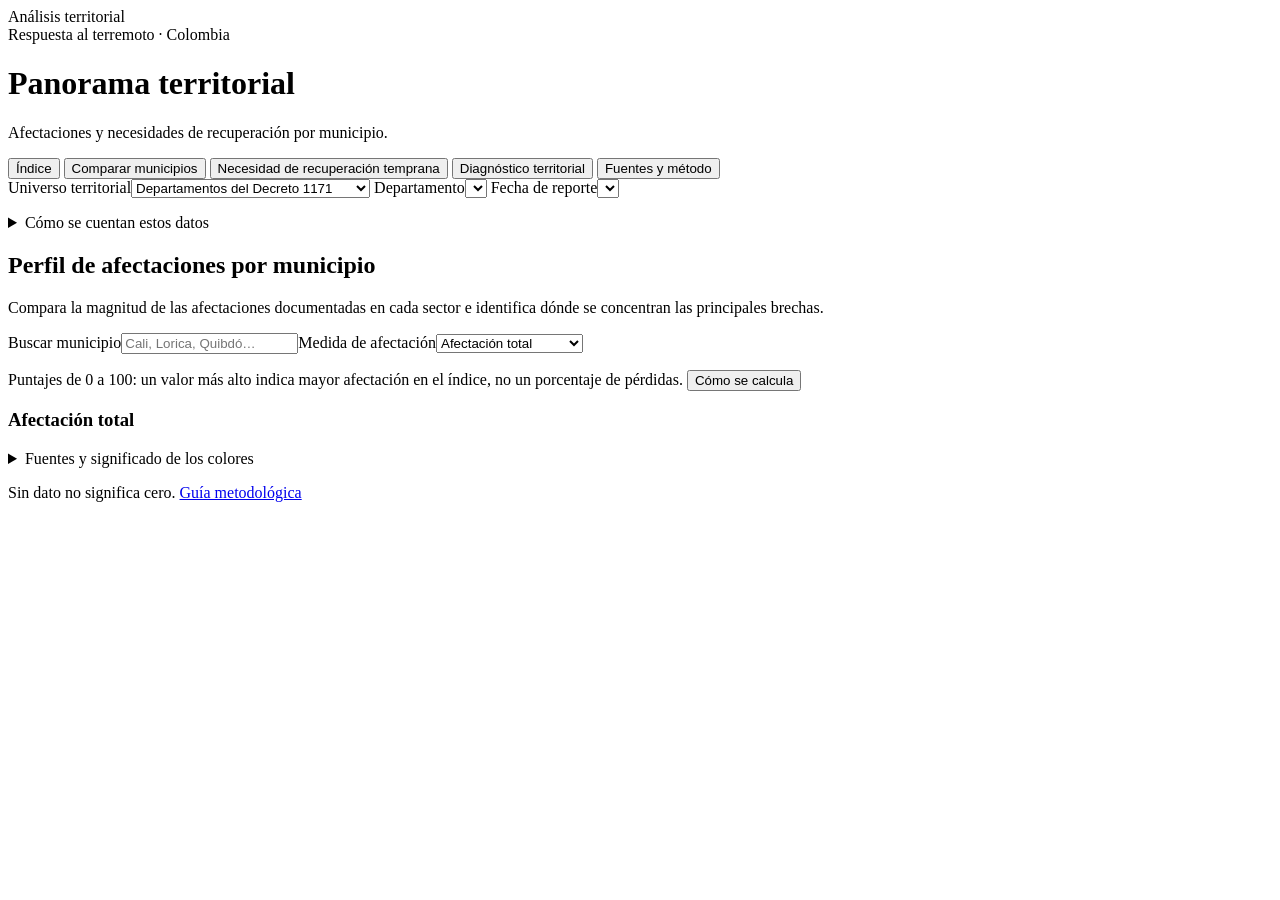
==== web/tablero.html @ ed5e37c3 "Integrar matricula critica MEN en Educacion y ambito SIMAT de cinco departamentos" ====
<!doctype html>
<html lang="es"><head><meta charset="utf-8"><meta name="viewport" content="width=device-width,initial-scale=1">
<meta name="description" content="Necesidades de recuperación temprana, diagnóstico sectorial y cobertura de la evidencia territorial en Colombia.">
<title>Panorama territorial · Colombia</title><style>__STYLE__</style></head>
<body><main class="wrap">
<div class="statusbar"><span class="pill">Análisis territorial</span><span id="capture-label"></span><span id="build-label" class="muted"></span></div>
<header class="hero"><div class="kicker">Respuesta al terremoto · Colombia</div><h1>Panorama territorial</h1><p class="subtitle">Afectaciones y necesidades de recuperación por municipio.</p></header>
<nav class="tab-nav" role="tablist" aria-label="Vistas del tablero">
<button type="button" id="tab-prioridades" class="tab-btn active" role="tab" aria-selected="true" aria-controls="prioridades" data-tab="prioridades">Índice</button>
<button type="button" id="tab-radar" class="tab-btn" role="tab" aria-selected="false" aria-controls="radar" data-tab="radar">Comparar municipios</button>
<button type="button" id="tab-rapida" class="tab-btn" role="tab" aria-selected="false" aria-controls="rapida" data-tab="rapida">Necesidad de recuperación temprana</button>
<button type="button" id="tab-diagnostico" class="tab-btn" role="tab" aria-selected="false" aria-controls="diagnostico" data-tab="diagnostico">Diagnóstico territorial</button>
<button type="button" id="tab-metodo" class="tab-btn" role="tab" aria-selected="false" aria-controls="metodo" data-tab="metodo">Fuentes y método</button>
</nav>
<div class="filters global">
<label>Universo territorial<select id="scope"><option value="decree">Departamentos del Decreto 1171</option><option value="all">Todos los departamentos reportados</option><option value="simat5">Cinco departamentos SIMAT</option></select></label>
<label>Departamento<select id="dept"></select></label>
<label title="Fecha de incorporación al tablero; no necesariamente fecha del hecho ni del reporte original.">Fecha de reporte<select id="date"></select></label>
</div>
<p id="scope-note" class="note"></p>
<section id="prioridades" class="tab-panel" role="tabpanel" aria-labelledby="tab-prioridades">
<div id="priority-kpis" class="tiles" aria-live="polite"></div>
<details class="summary-definitions"><summary>Cómo se cuentan estos datos</summary><div id="summary-definitions"></div></details>
<div class="card profile-card">
<div class="section-head"><h2 id="profile-title">Perfil de afectaciones por municipio</h2></div>
<p class="profile-intro">Compara la magnitud de las afectaciones documentadas en cada sector e identifica dónde se concentran las principales brechas.</p>
<div class="filters profile-controls"><label>Buscar municipio<input id="matrix-search" type="search" placeholder="Cali, Lorica, Quibdó…" aria-controls="matrix percapita-matrix relative-matrix"></label><label>Medida de afectación<select id="affectation-mode" aria-controls="absolute-card percapita-card relative-card"><option value="absolute">Afectación total</option><option value="percapita">Afectación per cápita</option><option value="sectorial">Afectación relativa</option></select></label></div>
<p class="scale-key">Puntajes de 0 a 100: un valor más alto indica mayor afectación en el índice, no un porcentaje de pérdidas. <button type="button" class="link" id="show-method">Cómo se calcula</button></p>
<div class="matrix-card" id="absolute-card"><h3 id="matrix-title" class="sr-only">Afectación total</h3>
<p id="priority-note" class="note"></p><details class="matrix-explanation"><summary>Fuentes y significado de los colores</summary><p id="matrix-caption" class="muted small"></p><p id="matrix-note" class="note"></p><p id="matrix-warning" class="note"></p></details><p id="matrix-count" class="note small" aria-live="polite"></p><div id="matrix" class="table-scroll" tabindex="0" role="region" aria-labelledby="matrix-title"></div></div>
<section class="card" id="priority-detail" hidden aria-live="polite" aria-label="Descomposición de la prioridad municipal"></section>
<div class="matrix-card" id="percapita-card" hidden><h3 id="percapita-title" class="sr-only">Afectación per cápita</h3>
<input id="percapita-search" type="hidden">
<p id="percapita-note" class="note"></p><details class="matrix-explanation"><summary>Fuentes y cálculo</summary><p id="percapita-formula" class="formula"></p></details>
<p id="percapita-count" class="note small" aria-live="polite"></p><div id="percapita-matrix" class="table-scroll" tabindex="0" role="region" aria-labelledby="percapita-title"></div><section id="percapita-detail" class="relative-detail" hidden aria-live="polite" aria-label="Cálculo per cápita municipal"></section></div>
<div class="matrix-card" id="relative-card" hidden><h3 id="relative-title" class="sr-only">Afectación relativa</h3>
<input id="relative-search" type="hidden">
<p id="relative-note" class="note"></p><details class="matrix-explanation"><summary>Fuentes y cálculo</summary><p id="relative-formula" class="formula"></p></details>
<p id="relative-count" class="note small" aria-live="polite"></p><div id="relative-matrix" class="table-scroll" tabindex="0" role="region" aria-labelledby="relative-title"></div><section id="relative-detail" class="relative-detail" hidden aria-live="polite" aria-label="Cálculo relativo municipal"></section></div>
</div>
</section>
<section id="radar" class="tab-panel" role="tabpanel" aria-labelledby="tab-radar" hidden>
<div class="card radar-controls" aria-labelledby="radar-controls-title"><h2 id="radar-controls-title">Municipios a comparar</h2><p class="note">Una selección para las comparaciones total, per cápita y relativa.</p><div id="radar-pickers" class="filters"></div></div>
<div class="card radar-card"><h2>Comparar afectaciones · total</h2>
<p id="radar-reference" class="note"></p>
<div class="radar-layout"><div class="radar-plot"><div id="radar-chart"></div><p class="radar-line-key"><span>Continua: puntaje documentado</span><span>Discontinua: límite por información faltante</span></p></div><div class="radar-sidebar"><div id="radar-legend"></div><section id="radar-selection" class="radar-selection" aria-label="Punto seleccionado" aria-live="polite"></section></div></div>
<p class="radar-table-hint">Compara cada indicador en la misma fila. Pulsa un puntaje de dimensión para consultar su cálculo.</p><div id="radar-sectors" class="radar-comparison table-scroll" tabindex="0" role="region" aria-label="Comparación de dimensiones e indicadores, afectación total"></div>
<dialog id="radar-method-dialog" class="radar-method-dialog" aria-labelledby="radar-method-title"><header class="radar-dialog-head"><h2 id="radar-method-title">Cómo se calcula · afectación total</h2><button type="button" class="secondary" data-radar-close autofocus>Cerrar</button></header><section id="radar-inspector" class="radar-inspector" aria-label="Cálculo del punto seleccionado"></section></dialog></div>
<div class="card radar-card"><h2>Comparar afectaciones · per cápita</h2>
<p id="radar-percapita-reference" class="note"></p>
<div class="radar-layout"><div class="radar-plot"><div id="radar-percapita-chart"></div><p class="radar-line-key"><span>Continua: puntaje documentado</span><span>Discontinua: límite por información faltante</span></p></div><div class="radar-sidebar"><div id="radar-percapita-legend"></div><section id="radar-percapita-selection" class="radar-selection" aria-label="Punto per cápita seleccionado" aria-live="polite"></section></div></div>
<p class="radar-table-hint">Compara cada indicador en la misma fila. Pulsa un puntaje de dimensión para consultar su cálculo.</p><div id="radar-percapita-sectors" class="radar-comparison table-scroll" tabindex="0" role="region" aria-label="Comparación de dimensiones e indicadores, afectación per cápita"></div>
<dialog id="radar-percapita-method-dialog" class="radar-method-dialog" aria-labelledby="radar-percapita-method-title"><header class="radar-dialog-head"><h2 id="radar-percapita-method-title">Cómo se calcula · afectación per cápita</h2><button type="button" class="secondary" data-radar-close autofocus>Cerrar</button></header><section id="radar-percapita-inspector" class="radar-inspector" aria-label="Cálculo per cápita del punto seleccionado"></section></dialog></div>
<div class="card radar-card"><h2>Comparar afectaciones · relativa</h2>
<p id="radar-relative-reference" class="note"></p>
<div class="radar-layout"><div class="radar-plot"><div id="radar-relative-chart"></div><p class="radar-line-key"><span>Continua: puntaje documentado</span><span>Discontinua: límite por información faltante</span></p></div><div class="radar-sidebar"><div id="radar-relative-legend"></div><section id="radar-relative-selection" class="radar-selection" aria-label="Punto relativo seleccionado" aria-live="polite"></section></div></div>
<p class="radar-table-hint">Compara cada indicador en la misma fila. Pulsa un puntaje de dimensión para consultar su cálculo.</p><div id="radar-relative-sectors" class="radar-comparison table-scroll" tabindex="0" role="region" aria-label="Comparación de dimensiones e indicadores, afectación relativa"></div>
<dialog id="radar-relative-method-dialog" class="radar-method-dialog" aria-labelledby="radar-relative-method-title"><header class="radar-dialog-head"><h2 id="radar-relative-method-title">Cómo se calcula · afectación relativa</h2><button type="button" class="secondary" data-radar-close autofocus>Cerrar</button></header><section id="radar-relative-inspector" class="radar-inspector" aria-label="Cálculo relativo con denominador propio del punto seleccionado"></section></dialog></div>
</section>
<section id="rapida" class="tab-panel" role="tabpanel" aria-labelledby="tab-rapida" hidden>
<p class="note">Puntaje original de PNUD/UNGRD.</p>
<div id="rapida-kpis" class="tiles" aria-live="polite"></div>
<div class="two">
<div class="card"><div class="section-head"><h2>Ranking de necesidad de recuperación temprana</h2><label class="search">Buscar en la tabla<input id="rapida-search" type="search" placeholder="Municipio o departamento"></label></div><p id="rapida-note" class="note"></p><div id="rapida-table" class="table-scroll"></div><button type="button" id="rapida-more" class="secondary" hidden>Ver más municipios</button></div>
<div class="card"><h2>Necesidad de recuperación temprana e IPM</h2><p class="note">IPM y necesidad de recuperación temprana de la misma fuente.</p><div id="scatter"></div><p class="note">Selecciona un punto para abrir su ficha.</p><p id="scatter-note" class="note small"></p></div>
</div>
<div class="card" id="comparison-card"><h2>Nuestro índice frente a necesidad de recuperación temprana</h2>
<div class="filters comparison-controls">
<label>Nuestro índice<select id="comparison-mode"><option value="absolute">Absoluto</option><option value="percapita">Per cápita</option><option value="sectorial">Relativo</option></select></label>
<label>Resaltar municipio<input id="comparison-search" type="search" placeholder="Nombre o departamento"></label>
</div>
<p id="comparison-note" class="note" aria-live="polite"></p><div id="comparison-kpis" class="tiles"></div>
<div class="comparison-layout"><div id="comparison-chart"></div><section id="comparison-detail" class="radar-inspector" aria-label="Municipio seleccionado en la dispersión" aria-live="polite"></section></div>
<p id="comparison-fit" class="formula"></p>
<details><summary>Base de comparación</summary><p id="comparison-reference" class="note small"></p></details>
<details><summary>Municipios y valores usados</summary><div id="comparison-table" class="table-scroll"></div></details>
</div>
<details class="card"><summary id="rapida-missing-title">Municipios sin necesidad de recuperación temprana evaluada</summary><p class="note">Su ausencia del ranking no significa necesidad baja.</p><div id="rapida-missing-table" class="table-scroll"></div></details>
</section>
<section id="diagnostico" class="tab-panel" role="tabpanel" aria-labelledby="tab-diagnostico" hidden>
<div class="filters local">
<label>Nivel<select id="level"><option value="municipal">Municipal</option><option value="departamental">Departamental</option></select></label>
<label>Fuente<select id="source"></select></label>
<label>Dimensión<select id="dimension"></select></label>
<label class="wide">Indicador<select id="indicator"></select></label>
</div>
<p id="cohort-note" class="note"></p><div id="source-warning" class="notice"></div>
<div id="sector-kpis" class="tiles" aria-live="polite"></div>
<div class="two">
<div class="card"><div class="section-head"><h2 id="sector-title">Ranking sectorial</h2><button type="button" id="download" class="secondary">Descargar selección CSV</button></div><div class="filters inline"><label>Orden<select id="order"><option value="desc">Mayor valor</option><option value="asc">Menor valor</option></select></label><label>Buscar en la tabla<input id="sector-search" type="search" placeholder="Territorio"></label></div><div id="sector-table" class="table-scroll"></div><button type="button" id="sector-more" class="secondary" hidden>Ver más territorios</button></div>
<div class="card"><h2>Distribución del indicador</h2><div id="distribution"></div><p id="distribution-note" class="note"></p></div>
</div>
<div class="card" id="profile-card"><div class="section-head"><h2>Ficha territorial</h2><label class="profile-picker">Territorio<select id="territory"></select></label></div><p id="profile-note" class="note"></p><div id="profile-kpis" class="tiles compact"></div><div id="profile-table" class="table-scroll"></div><details><summary>Historial del indicador en este territorio</summary><div id="profile-trend"></div></details></div>
</section>
<section id="metodo" class="tab-panel" role="tabpanel" aria-labelledby="tab-metodo" hidden>
<div id="priority-method" class="card"></div>
<div class="card"><h2>Guía metodológica</h2><p>Definiciones, denominadores, límites, fuentes y lectura de los gráficos.</p><p><a href="docs/notas_metodologicas.docx" download>Descargar documento Word</a> · <a href="docs/notas_metodologicas.md" target="_blank" rel="noopener">Leer las notas</a></p></div>
<div class="card"><h2>Cobertura de las fuentes</h2><div id="coverage-table" class="table-scroll"></div></div>
<details class="card"><summary>Controles de integridad</summary><div id="checks"></div></details>
<details class="card"><summary>Diccionario de la selección</summary><div id="dictionary" class="table-scroll"></div></details>
<details class="card"><summary>Documentación</summary><p><a href="docs/escenario_reps_simat.md">Escenario REPS/SIMAT, cinco dimensiones</a> · <a href="docs/modelo_priorizacion.md">Modelo sectorial y decisiones metodológicas</a> · <a href="docs/auditoria_indicadores_largo.md">Auditoría de los indicadores</a> · <a href="historial_indice.csv">Historial del índice original</a></p></details>
</section>
<footer><span id="footer-capture"></span><span>Sin dato no significa cero. <a href="docs/notas_metodologicas.docx" download>Guía metodológica</a></span></footer>
<noscript><p>Activa JavaScript para filtrar y consultar el tablero. Los datos originales están en <a href="indicadores_largo_no_calculo.csv">el inventario CSV</a>.</p></noscript>
</main><script>__PRESENTATION__</script><script>__MODEL__</script><script>__CRITICAL_ENROLLMENT__</script><script>__HEALTH_PRESSURE__
__DENOMINATORS__</script><script>__PRIORITY_MODEL__</script><script>const DATA=__DATA__;</script><script>__RADAR__</script><script>__RELATIVE__</script><script>__COMPARISON__</script><script>__APP__</script></body></html>
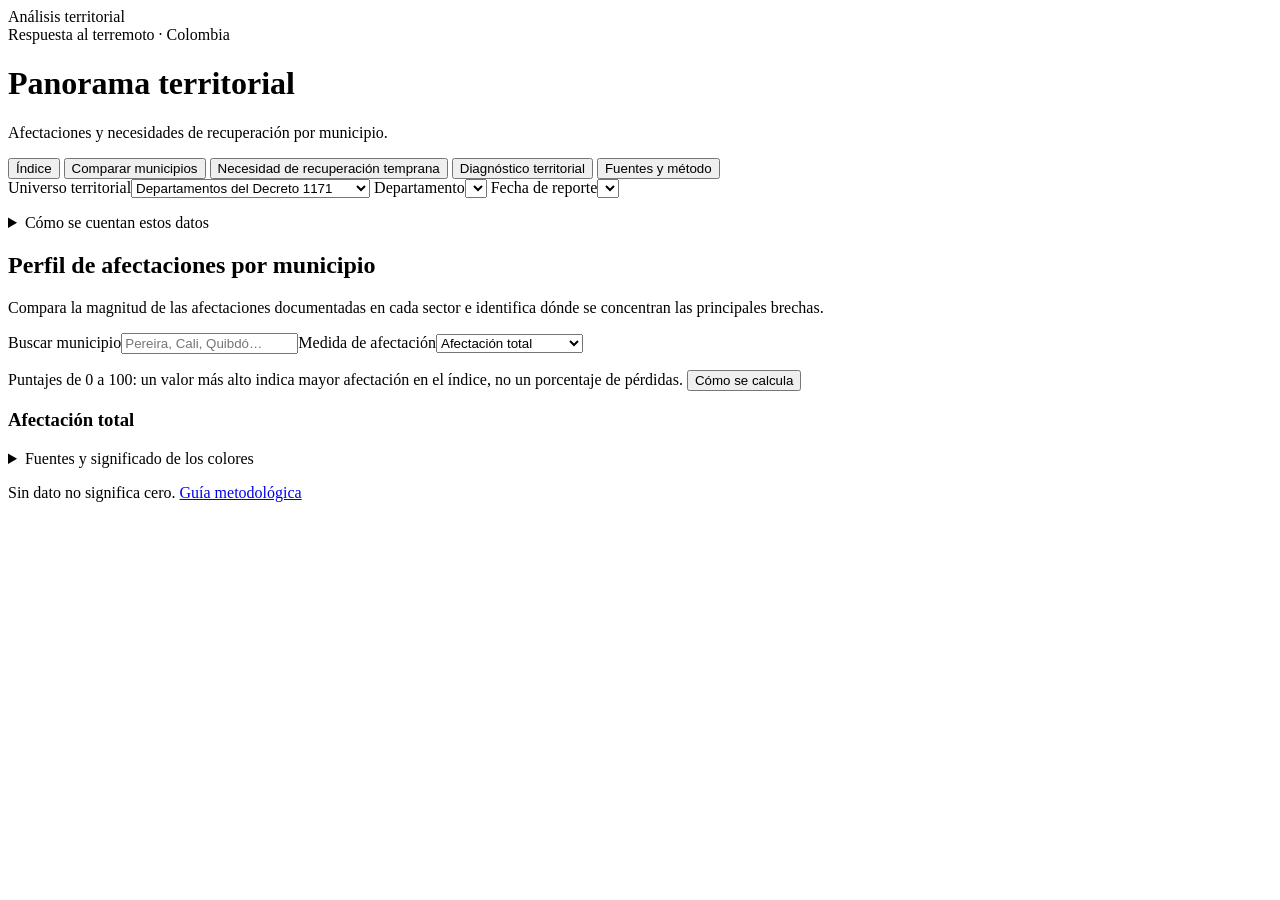
==== commit 5206ea5c: "Explorar aportes por dimension sin alterar el indice publicado" ====
--- a/web/tablero.html
+++ b/web/tablero.html
@@ -13,7 +13,7 @@
 <button type="button" id="tab-metodo" class="tab-btn" role="tab" aria-selected="false" aria-controls="metodo" data-tab="metodo">Fuentes y método</button>
 </nav>
 <div class="filters global">
-<label>Universo territorial<select id="scope"><option value="decree">Departamentos del Decreto 1171</option><option value="all">Todos los departamentos reportados</option><option value="simat5">Cinco departamentos SIMAT</option></select></label>
+<label>Universo territorial<select id="scope"><option value="decree">Departamentos del Decreto 1171</option><option value="all">Todos los departamentos reportados</option><option value="simat5">Cinco departamentos</option></select></label>
 <label>Departamento<select id="dept"></select></label>
 <label title="Fecha de incorporación al tablero; no necesariamente fecha del hecho ni del reporte original.">Fecha de reporte<select id="date"></select></label>
 </div>
@@ -24,7 +24,7 @@
 <div class="card profile-card">
 <div class="section-head"><h2 id="profile-title">Perfil de afectaciones por municipio</h2></div>
 <p class="profile-intro">Compara la magnitud de las afectaciones documentadas en cada sector e identifica dónde se concentran las principales brechas.</p>
-<div class="filters profile-controls"><label>Buscar municipio<input id="matrix-search" type="search" placeholder="Cali, Lorica, Quibdó…" aria-controls="matrix percapita-matrix relative-matrix"></label><label>Medida de afectación<select id="affectation-mode" aria-controls="absolute-card percapita-card relative-card"><option value="absolute">Afectación total</option><option value="percapita">Afectación per cápita</option><option value="sectorial">Afectación relativa</option></select></label></div>
+<div class="filters profile-controls"><label>Buscar municipio<input id="matrix-search" type="search" placeholder="Pereira, Cali, Quibdó…" aria-controls="matrix percapita-matrix relative-matrix"></label><label>Medida de afectación<select id="affectation-mode" aria-controls="absolute-card percapita-card relative-card"><option value="absolute">Afectación total</option><option value="percapita">Afectación per cápita</option><option value="sectorial">Afectación relativa</option></select></label></div>
 <p class="scale-key">Puntajes de 0 a 100: un valor más alto indica mayor afectación en el índice, no un porcentaje de pérdidas. <button type="button" class="link" id="show-method">Cómo se calcula</button></p>
 <div class="matrix-card" id="absolute-card"><h3 id="matrix-title" class="sr-only">Afectación total</h3>
 <p id="priority-note" class="note"></p><details class="matrix-explanation"><summary>Fuentes y significado de los colores</summary><p id="matrix-caption" class="muted small"></p><p id="matrix-note" class="note"></p><p id="matrix-warning" class="note"></p></details><p id="matrix-count" class="note small" aria-live="polite"></p><div id="matrix" class="table-scroll" tabindex="0" role="region" aria-labelledby="matrix-title"></div></div>
@@ -64,16 +64,27 @@
 <div class="card"><div class="section-head"><h2>Ranking de necesidad de recuperación temprana</h2><label class="search">Buscar en la tabla<input id="rapida-search" type="search" placeholder="Municipio o departamento"></label></div><p id="rapida-note" class="note"></p><div id="rapida-table" class="table-scroll"></div><button type="button" id="rapida-more" class="secondary" hidden>Ver más municipios</button></div>
 <div class="card"><h2>Necesidad de recuperación temprana e IPM</h2><p class="note">IPM y necesidad de recuperación temprana de la misma fuente.</p><div id="scatter"></div><p class="note">Selecciona un punto para abrir su ficha.</p><p id="scatter-note" class="note small"></p></div>
 </div>
-<div class="card" id="comparison-card"><h2>Nuestro índice frente a necesidad de recuperación temprana</h2>
+<div class="card" id="comparison-card"><div class="section-head"><h2 id="comparison-title">Nuestro índice frente a necesidad de recuperación temprana</h2><label class="analysis-picker">Qué quieres ver<select id="comparison-target" aria-controls="comparison-external dimension-effect"><option value="pnud">Comparación con PNUD</option><option value="dimensions">Aporte de cada dimensión</option></select></label></div>
 <div class="filters comparison-controls">
 <label>Nuestro índice<select id="comparison-mode"><option value="absolute">Absoluto</option><option value="percapita">Per cápita</option><option value="sectorial">Relativo</option></select></label>
-<label>Resaltar municipio<input id="comparison-search" type="search" placeholder="Nombre o departamento"></label>
+<label><span id="comparison-search-label">Resaltar municipio</span><input id="comparison-search" type="search" placeholder="Nombre o departamento"></label>
 </div>
+<div id="comparison-external">
 <p id="comparison-note" class="note" aria-live="polite"></p><div id="comparison-kpis" class="tiles"></div>
 <div class="comparison-layout"><div id="comparison-chart"></div><section id="comparison-detail" class="radar-inspector" aria-label="Municipio seleccionado en la dispersión" aria-live="polite"></section></div>
 <p id="comparison-fit" class="formula"></p>
 <details><summary>Base de comparación</summary><p id="comparison-reference" class="note small"></p></details>
 <details><summary>Municipios y valores usados</summary><div id="comparison-table" class="table-scroll"></div></details>
+</div>
+<section id="dimension-effect" hidden aria-labelledby="dimension-effect-title">
+<h3 id="dimension-effect-title" class="sr-only">Aportes al índice y efecto de excluir dimensiones</h3>
+<div class="section-head"><fieldset id="dimension-toggles"><legend>Dimensiones incluidas</legend><div id="dimension-options"></div></fieldset><button type="button" class="secondary" id="dimension-reset">Restablecer todas</button></div>
+<p class="note small">Exploración: al desmarcar una dimensión se retira su aporte, sin repartir su peso. El índice del tablero no cambia. <button type="button" class="link" id="dimension-method-open">Cómo leerlo</button></p>
+<p id="dimension-note" class="note" aria-live="polite"></p>
+<div class="dimension-layout"><section><h3>Aporte documentado promedio</h3><p class="note small">Puntos del índice en los municipios mostrados, con el ajuste IPM aplicado.</p><div id="dimension-bars"></div></section><section id="dimension-detail" class="radar-inspector" aria-live="polite" aria-label="Aportes del municipio seleccionado"></section></div>
+<div id="dimension-table" class="table-scroll" tabindex="0" role="region" aria-label="Puntaje y puesto con las dimensiones seleccionadas"></div>
+<dialog id="dimension-method-dialog" class="radar-method-dialog" aria-labelledby="dimension-method-title"><header class="radar-dialog-head"><h2 id="dimension-method-title">Cómo leer el aporte de las dimensiones</h2><button type="button" class="secondary" id="dimension-method-close" autofocus>Cerrar</button></header><div class="radar-inspector"><p>El aporte es la cantidad de puntos que cada dimensión suma al índice. Los cinco aportes suman el puntaje documentado de cada municipio.</p><p>Cada dimensión conserva su peso de 1/5 y el mismo ajuste IPM. Por ejemplo: una dimensión con 50 puntos y un factor IPM de 0,9 aporta 50 × 1/5 × 0,9 = 9 puntos al índice.</p><p>Desmarcar una dimensión retira ese aporte, sin cambiar los máximos de referencia, los denominadores ni el peso de las otras dimensiones. Es una simulación, no una nueva versión oficial del índice.</p><p>Los puestos se recalculan en el universo territorial completo. Buscar un municipio o filtrar departamento no modifica su puntaje ni su puesto. Los promedios de las barras sí corresponden a los municipios mostrados.</p><p>«Sin dato» no significa ausencia de afectación. Se conservan los límites por información faltante. Si ninguna dimensión seleccionada tiene información, no se asigna un nuevo puesto. El límite superior no es una predicción ni un intervalo de confianza.</p><p>Esta descomposición explica la construcción del índice, no un efecto causal. Correlacionar el total con una dimensión que ya contiene no valida el modelo. La comparación con PNUD responde a otra pregunta: cuánto coinciden ambos índices.</p></div></dialog>
+</section>
 </div>
 <details class="card"><summary id="rapida-missing-title">Municipios sin necesidad de recuperación temprana evaluada</summary><p class="note">Su ausencia del ranking no significa necesidad baja.</p><div id="rapida-missing-table" class="table-scroll"></div></details>
 </section>
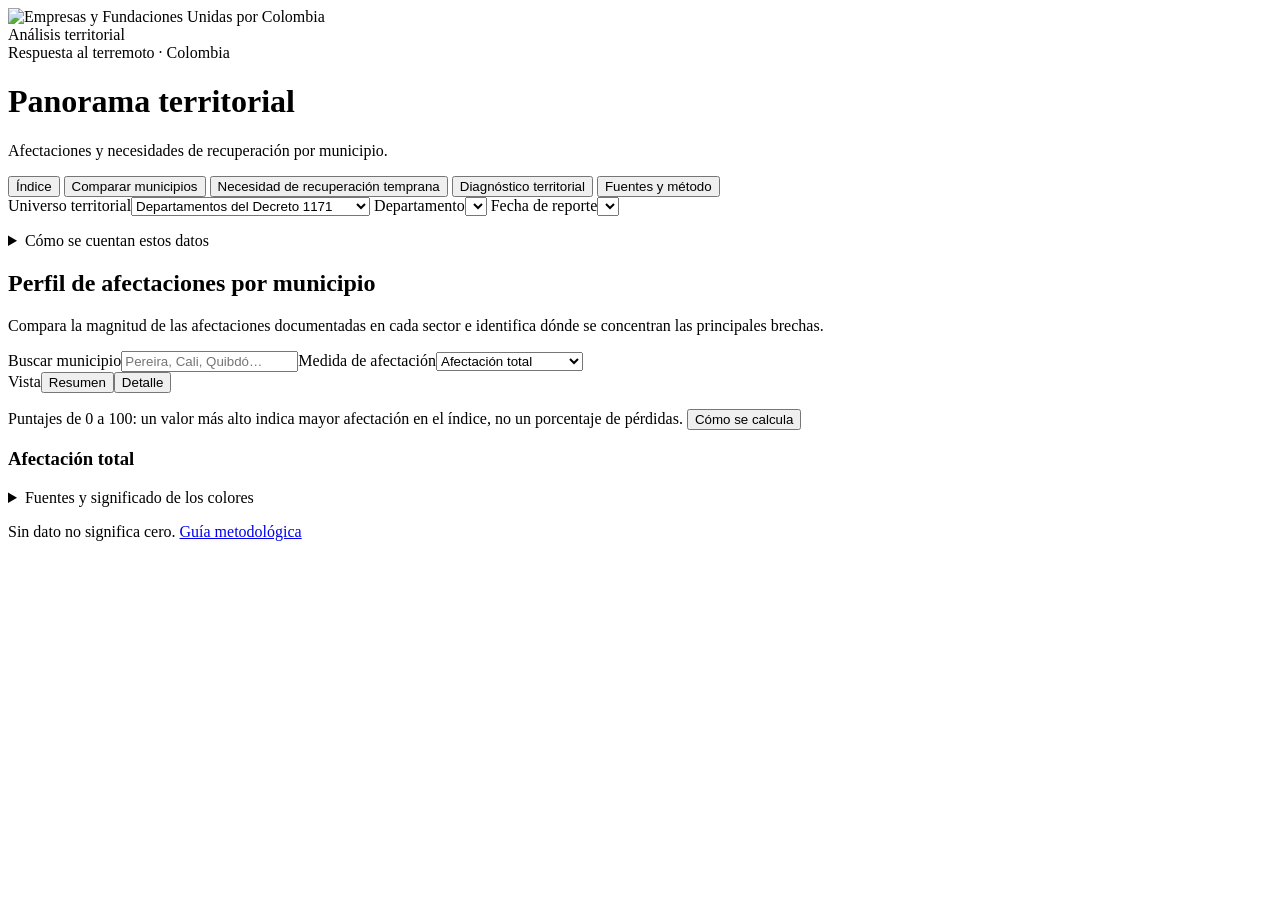
==== commit 4a9fccc9: "Integra educacion y scatter por dimensiones conservando la marca Alianza" ====
--- a/web/tablero.html
+++ b/web/tablero.html
@@ -1,9 +1,13 @@
 <!doctype html>
 <html lang="es"><head><meta charset="utf-8"><meta name="viewport" content="width=device-width,initial-scale=1">
 <meta name="description" content="Necesidades de recuperación temprana, diagnóstico sectorial y cobertura de la evidencia territorial en Colombia.">
-<title>Panorama territorial · Colombia</title><style>__STYLE__</style></head>
-<body><main class="wrap">
-<div class="statusbar"><span class="pill">Análisis territorial</span><span id="capture-label"></span><span id="build-label" class="muted"></span></div>
+<title>Panorama territorial · Colombia</title>
+<meta name="theme-color" content="#013a51"><link rel="icon" type="image/webp" href="__ICONO__">
+<script>try{if(window.self!==window.top)document.documentElement.classList.add('embedded')}catch(e){document.documentElement.classList.add('embedded')}</script>
+<style>__STYLE__</style><style>__BRAND__</style></head>
+<body><div class="brandbar"><div class="brandbar-in"><img class="brand-logo" src="__LOGO__" alt="Empresas y Fundaciones Unidas por Colombia" width="900" height="212">
+<div class="statusbar"><span class="pill">Análisis territorial</span><span id="capture-label"></span><span id="build-label" class="muted"></span></div></div></div>
+<main class="wrap">
 <header class="hero"><div class="kicker">Respuesta al terremoto · Colombia</div><h1>Panorama territorial</h1><p class="subtitle">Afectaciones y necesidades de recuperación por municipio.</p></header>
 <nav class="tab-nav" role="tablist" aria-label="Vistas del tablero">
 <button type="button" id="tab-prioridades" class="tab-btn active" role="tab" aria-selected="true" aria-controls="prioridades" data-tab="prioridades">Índice</button>
@@ -24,7 +28,7 @@
 <div class="card profile-card">
 <div class="section-head"><h2 id="profile-title">Perfil de afectaciones por municipio</h2></div>
 <p class="profile-intro">Compara la magnitud de las afectaciones documentadas en cada sector e identifica dónde se concentran las principales brechas.</p>
-<div class="filters profile-controls"><label>Buscar municipio<input id="matrix-search" type="search" placeholder="Pereira, Cali, Quibdó…" aria-controls="matrix percapita-matrix relative-matrix"></label><label>Medida de afectación<select id="affectation-mode" aria-controls="absolute-card percapita-card relative-card"><option value="absolute">Afectación total</option><option value="percapita">Afectación per cápita</option><option value="sectorial">Afectación relativa</option></select></label></div>
+<div class="filters profile-controls"><label>Buscar municipio<input id="matrix-search" type="search" placeholder="Pereira, Cali, Quibdó…" aria-controls="matrix percapita-matrix relative-matrix"></label><label>Medida de afectación<select id="affectation-mode" aria-controls="absolute-card percapita-card relative-card"><option value="absolute">Afectación total</option><option value="percapita">Afectación per cápita</option><option value="sectorial">Afectación relativa</option></select></label><div class="view-toggle" role="group" aria-label="Densidad de la tabla"><span class="view-toggle-label">Vista</span><span class="seg"><button type="button" data-density="compact" aria-pressed="true" title="Una línea por municipio, con la barra de puntaje de cada sector">Resumen</button><button type="button" data-density="detail" aria-pressed="false" title="Valores originales, fuente y evidencia de cada indicador">Detalle</button></span></div></div>
 <p class="scale-key">Puntajes de 0 a 100: un valor más alto indica mayor afectación en el índice, no un porcentaje de pérdidas. <button type="button" class="link" id="show-method">Cómo se calcula</button></p>
 <div class="matrix-card" id="absolute-card"><h3 id="matrix-title" class="sr-only">Afectación total</h3>
 <p id="priority-note" class="note"></p><details class="matrix-explanation"><summary>Fuentes y significado de los colores</summary><p id="matrix-caption" class="muted small"></p><p id="matrix-note" class="note"></p><p id="matrix-warning" class="note"></p></details><p id="matrix-count" class="note small" aria-live="polite"></p><div id="matrix" class="table-scroll" tabindex="0" role="region" aria-labelledby="matrix-title"></div></div>
@@ -64,7 +68,7 @@
 <div class="card"><div class="section-head"><h2>Ranking de necesidad de recuperación temprana</h2><label class="search">Buscar en la tabla<input id="rapida-search" type="search" placeholder="Municipio o departamento"></label></div><p id="rapida-note" class="note"></p><div id="rapida-table" class="table-scroll"></div><button type="button" id="rapida-more" class="secondary" hidden>Ver más municipios</button></div>
 <div class="card"><h2>Necesidad de recuperación temprana e IPM</h2><p class="note">IPM y necesidad de recuperación temprana de la misma fuente.</p><div id="scatter"></div><p class="note">Selecciona un punto para abrir su ficha.</p><p id="scatter-note" class="note small"></p></div>
 </div>
-<div class="card" id="comparison-card"><div class="section-head"><h2 id="comparison-title">Nuestro índice frente a necesidad de recuperación temprana</h2><label class="analysis-picker">Qué quieres ver<select id="comparison-target" aria-controls="comparison-external dimension-effect"><option value="pnud">Comparación con PNUD</option><option value="dimensions">Aporte de cada dimensión</option></select></label></div>
+<div class="card" id="comparison-card"><div class="section-head"><h2 id="comparison-title">Nuestro índice frente a necesidad de recuperación temprana</h2><label class="analysis-picker">Qué quieres ver<select id="comparison-target" aria-controls="comparison-external dimension-effect"><option value="pnud">Índice completo frente a PNUD</option><option value="dimensions">Dimensiones frente a PNUD</option></select></label></div>
 <div class="filters comparison-controls">
 <label>Nuestro índice<select id="comparison-mode"><option value="absolute">Absoluto</option><option value="percapita">Per cápita</option><option value="sectorial">Relativo</option></select></label>
 <label><span id="comparison-search-label">Resaltar municipio</span><input id="comparison-search" type="search" placeholder="Nombre o departamento"></label>
@@ -77,13 +81,14 @@
 <details><summary>Municipios y valores usados</summary><div id="comparison-table" class="table-scroll"></div></details>
 </div>
 <section id="dimension-effect" hidden aria-labelledby="dimension-effect-title">
-<h3 id="dimension-effect-title" class="sr-only">Aportes al índice y efecto de excluir dimensiones</h3>
-<div class="section-head"><fieldset id="dimension-toggles"><legend>Dimensiones incluidas</legend><div id="dimension-options"></div></fieldset><button type="button" class="secondary" id="dimension-reset">Restablecer todas</button></div>
-<p class="note small">Exploración: al desmarcar una dimensión se retira su aporte, sin repartir su peso. El índice del tablero no cambia. <button type="button" class="link" id="dimension-method-open">Cómo leerlo</button></p>
+<h3 id="dimension-effect-title" class="sr-only">Puntajes de cada dimensión frente a PNUD</h3>
+<div class="section-head"><fieldset id="dimension-toggles"><legend>Dimensiones visibles</legend><div id="dimension-options"></div></fieldset><button type="button" class="secondary" id="dimension-reset">Mostrar todas</button></div>
+<p class="note small">Cada punto es un municipio en una dimensión. Desmarca colores para aislar la comparación. <button type="button" class="link" id="dimension-method-open">Cómo leerlo</button></p>
 <p id="dimension-note" class="note" aria-live="polite"></p>
-<div class="dimension-layout"><section><h3>Aporte documentado promedio</h3><p class="note small">Puntos del índice en los municipios mostrados, con el ajuste IPM aplicado.</p><div id="dimension-bars"></div></section><section id="dimension-detail" class="radar-inspector" aria-live="polite" aria-label="Aportes del municipio seleccionado"></section></div>
-<div id="dimension-table" class="table-scroll" tabindex="0" role="region" aria-label="Puntaje y puesto con las dimensiones seleccionadas"></div>
-<dialog id="dimension-method-dialog" class="radar-method-dialog" aria-labelledby="dimension-method-title"><header class="radar-dialog-head"><h2 id="dimension-method-title">Cómo leer el aporte de las dimensiones</h2><button type="button" class="secondary" id="dimension-method-close" autofocus>Cerrar</button></header><div class="radar-inspector"><p>El aporte es la cantidad de puntos que cada dimensión suma al índice. Los cinco aportes suman el puntaje documentado de cada municipio.</p><p>Cada dimensión conserva su peso de 1/5 y el mismo ajuste IPM. Por ejemplo: una dimensión con 50 puntos y un factor IPM de 0,9 aporta 50 × 1/5 × 0,9 = 9 puntos al índice.</p><p>Desmarcar una dimensión retira ese aporte, sin cambiar los máximos de referencia, los denominadores ni el peso de las otras dimensiones. Es una simulación, no una nueva versión oficial del índice.</p><p>Los puestos se recalculan en el universo territorial completo. Buscar un municipio o filtrar departamento no modifica su puntaje ni su puesto. Los promedios de las barras sí corresponden a los municipios mostrados.</p><p>«Sin dato» no significa ausencia de afectación. Se conservan los límites por información faltante. Si ninguna dimensión seleccionada tiene información, no se asigna un nuevo puesto. El límite superior no es una predicción ni un intervalo de confianza.</p><p>Esta descomposición explica la construcción del índice, no un efecto causal. Correlacionar el total con una dimensión que ya contiene no valida el modelo. La comparación con PNUD responde a otra pregunta: cuánto coinciden ambos índices.</p></div></dialog>
+<div class="dimension-layout"><div id="dimension-chart"></div><section id="dimension-detail" class="radar-inspector" aria-live="polite" aria-label="Municipio y dimensión seleccionados en la dispersión"></section></div>
+<div id="dimension-stats" class="table-scroll" tabindex="0" role="region" aria-label="Correlaciones de cada dimensión con PNUD"></div>
+<details><summary>Municipios y valores usados</summary><div id="dimension-table" class="table-scroll"></div></details>
+<dialog id="dimension-method-dialog" class="radar-method-dialog" aria-labelledby="dimension-method-title"><header class="radar-dialog-head"><h2 id="dimension-method-title">Cómo leer las dimensiones frente a PNUD</h2><button type="button" class="secondary" id="dimension-method-close" autofocus>Cerrar</button></header><div class="radar-inspector"><p><b>Eje horizontal:</b> puntaje documentado de la dimensión, entre 0 y 100, en la versión absoluta, per cápita o relativa seleccionada. Es el puntaje sectorial antes de aplicar el peso de 1/5 y el IPM al índice global; no es su aporte en puntos al total.</p><p><b>Eje vertical:</b> puntaje de necesidad de recuperación temprana de PNUD, en su escala original. Un municipio puede aparecer en varios colores, siempre con el mismo valor vertical.</p><p>Cada color tiene su propia recta de ajuste, Pearson r, R² y Spearman. No se mezclan los puntos de las cinco dimensiones para calcular una única correlación. R² es la proporción de variación recogida por el ajuste lineal con intercepto; no es un porcentaje de aciertos. La asociación no mide un efecto causal.</p><p>Se usan los pares disponibles de cada dimensión. Sus cantidades y municipios pueden diferir: una correlación mayor con pocos casos no es una comparación equivalente. Sin dato sectorial no se dibuja un cero; un cero documentado sí aparece. Los puntajes parciales conservan su valor documentado, sin redistribuir pesos, y se identifican al seleccionar el punto y en la tabla.</p><p>Las casillas solo ocultan o muestran series. No cambian los puntajes, los pesos ni el ranking del tablero. El departamento y el universo delimitan los municipios del análisis; la búsqueda solo resalta puntos y no cambia las correlaciones. Los máximos de referencia permanecen fijados por el modelo.</p></div></dialog>
 </section>
 </div>
 <details class="card"><summary id="rapida-missing-title">Municipios sin necesidad de recuperación temprana evaluada</summary><p class="note">Su ausencia del ranking no significa necesidad baja.</p><div id="rapida-missing-table" class="table-scroll"></div></details>
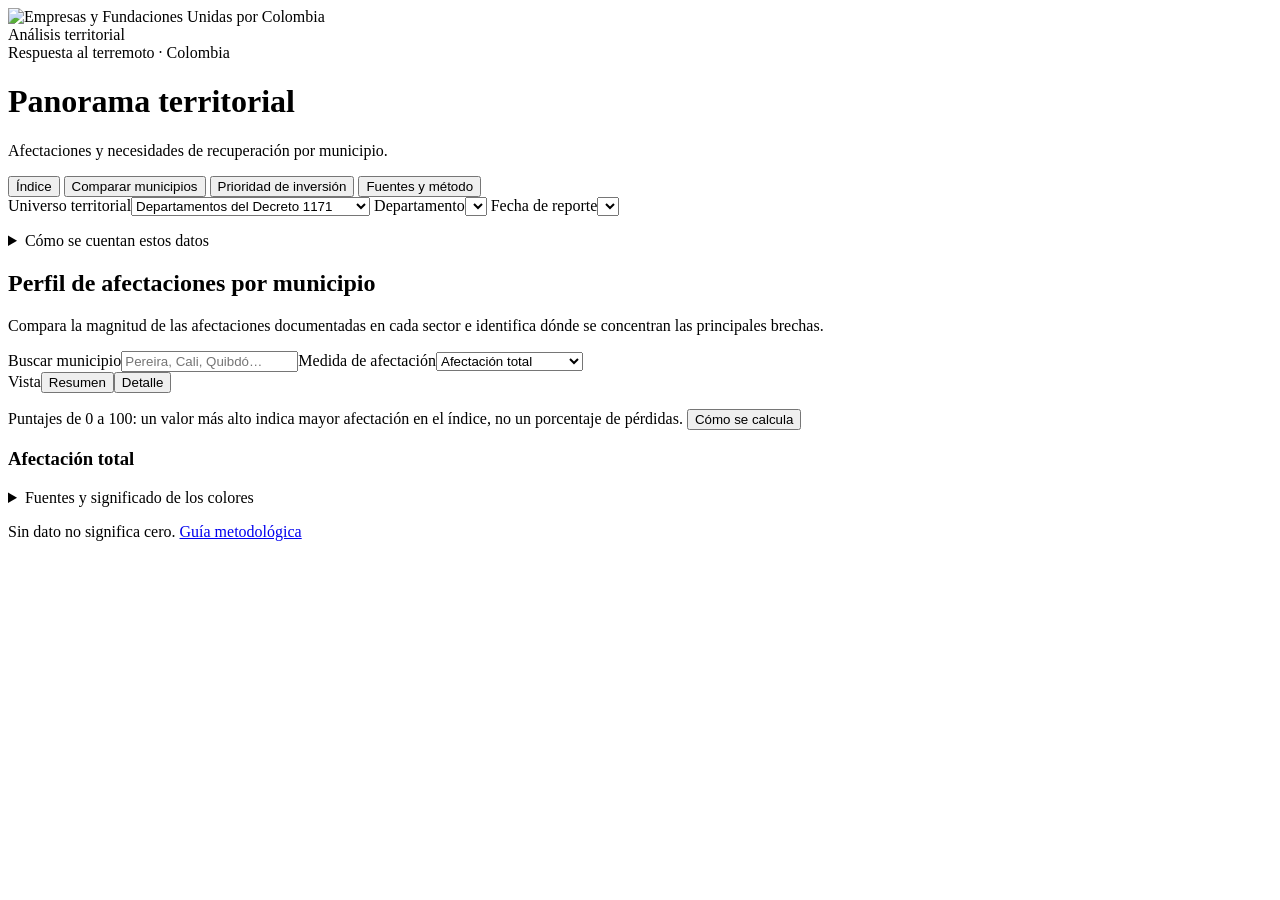
==== commit b8cdb405: "Integrar exploración municipal y base nacional MEN 2025" ====
--- a/web/tablero.html
+++ b/web/tablero.html
@@ -12,11 +12,12 @@
 <nav class="tab-nav" role="tablist" aria-label="Vistas del tablero">
 <button type="button" id="tab-prioridades" class="tab-btn active" role="tab" aria-selected="true" aria-controls="prioridades" data-tab="prioridades">Índice</button>
 <button type="button" id="tab-radar" class="tab-btn" role="tab" aria-selected="false" aria-controls="radar" data-tab="radar">Comparar municipios</button>
-<button type="button" id="tab-rapida" class="tab-btn" role="tab" aria-selected="false" aria-controls="rapida" data-tab="rapida">Necesidad de recuperación temprana</button>
-<button type="button" id="tab-diagnostico" class="tab-btn" role="tab" aria-selected="false" aria-controls="diagnostico" data-tab="diagnostico">Diagnóstico territorial</button>
+<button type="button" id="tab-inversion" class="tab-btn" role="tab" aria-selected="false" aria-controls="inversion" data-tab="inversion">Prioridad de inversión</button>
+<button type="button" id="tab-rapida" class="tab-btn" role="tab" aria-selected="false" aria-controls="rapida" data-tab="rapida" hidden>Necesidad de recuperación temprana</button>
+<button type="button" id="tab-diagnostico" class="tab-btn" role="tab" aria-selected="false" aria-controls="diagnostico" data-tab="diagnostico" hidden>Diagnóstico territorial</button>
 <button type="button" id="tab-metodo" class="tab-btn" role="tab" aria-selected="false" aria-controls="metodo" data-tab="metodo">Fuentes y método</button>
 </nav>
-<div class="filters global">
+<div id="global-filters" class="filters global">
 <label>Universo territorial<select id="scope"><option value="decree">Departamentos del Decreto 1171</option><option value="all">Todos los departamentos reportados</option><option value="simat5">Cinco departamentos</option></select></label>
 <label>Departamento<select id="dept"></select></label>
 <label title="Fecha de incorporación al tablero; no necesariamente fecha del hecho ni del reporte original.">Fecha de reporte<select id="date"></select></label>
@@ -60,6 +61,21 @@
 <div class="radar-layout"><div class="radar-plot"><div id="radar-relative-chart"></div><p class="radar-line-key"><span>Continua: puntaje documentado</span><span>Discontinua: límite por información faltante</span></p></div><div class="radar-sidebar"><div id="radar-relative-legend"></div><section id="radar-relative-selection" class="radar-selection" aria-label="Punto relativo seleccionado" aria-live="polite"></section></div></div>
 <p class="radar-table-hint">Compara cada indicador en la misma fila. Pulsa un puntaje de dimensión para consultar su cálculo.</p><div id="radar-relative-sectors" class="radar-comparison table-scroll" tabindex="0" role="region" aria-label="Comparación de dimensiones e indicadores, afectación relativa"></div>
 <dialog id="radar-relative-method-dialog" class="radar-method-dialog" aria-labelledby="radar-relative-method-title"><header class="radar-dialog-head"><h2 id="radar-relative-method-title">Cómo se calcula · afectación relativa</h2><button type="button" class="secondary" data-radar-close autofocus>Cerrar</button></header><section id="radar-relative-inspector" class="radar-inspector" aria-label="Cálculo relativo con denominador propio del punto seleccionado"></section></dialog></div>
+</section>
+<section id="inversion" class="tab-panel" role="tabpanel" aria-labelledby="tab-inversion" hidden>
+<div class="card inv-intro">
+<div><div class="kicker">Municipios · Exploración por dimensión</div>
+<h2>Primero, conozcamos el municipio</h2>
+<p>Cuatro sectores —educación, vivienda, salud e infraestructura— y un bloque de vulnerabilidad territorial para conocer el municipio antes de priorizar inversiones.</p>
+<p class="note">Sin puntajes ni ponderaciones. Los gráficos describen los datos disponibles.</p></div>
+<div class="inv-picker" id="investment-picker">
+<label for="investment-search">Buscar municipio</label>
+<div class="inv-search-wrap"><input id="investment-search" type="text" role="combobox" aria-autocomplete="list" aria-expanded="false" aria-controls="investment-options" autocomplete="off" placeholder="Nombre, departamento o código DANE"><button type="button" id="investment-toggle" aria-label="Mostrar municipios" aria-controls="investment-options" aria-expanded="false">▾</button></div>
+<div id="investment-dropdown" class="inv-dropdown" hidden><div id="investment-options" role="listbox" aria-label="Municipios"></div><p id="investment-search-status" class="small" role="status"></p></div>
+</div></div>
+<div id="investment-heading" class="inv-heading" aria-live="polite" aria-atomic="true"></div>
+<div id="investment-cards" class="inv-grid"></div>
+<div class="card inv-sources"><details><summary>Fuentes, alcance y lectura de los datos</summary><div id="investment-sources"></div></details></div>
 </section>
 <section id="rapida" class="tab-panel" role="tabpanel" aria-labelledby="tab-rapida" hidden>
 <p class="note">Puntaje original de PNUD/UNGRD.</p>
@@ -119,6 +135,6 @@
 <footer><span id="footer-capture"></span><span>Sin dato no significa cero. <a href="docs/notas_metodologicas.docx" download>Guía metodológica</a></span></footer>
 <noscript><p>Activa JavaScript para filtrar y consultar el tablero. Los datos originales están en <a href="indicadores_largo_no_calculo.csv">el inventario CSV</a>.</p></noscript>
 </main><script>__PRESENTATION__</script><script>__MODEL__</script><script>__CRITICAL_ENROLLMENT__</script><script>__HEALTH_PRESSURE__
-__DENOMINATORS__</script><script>__PRIORITY_MODEL__</script><script>const DATA=__DATA__;</script><script>__RADAR__</script><script>__RELATIVE__</script><script>__COMPARISON__</script><script>__APP__</script></body></html>
+__DENOMINATORS__</script><script>__PRIORITY_MODEL__</script><script>const DATA=__DATA__;</script><script>__RADAR__</script><script>__RELATIVE__</script><script>__COMPARISON__</script><script>__INVESTMENT__</script><script>__APP__</script></body></html>
 
 
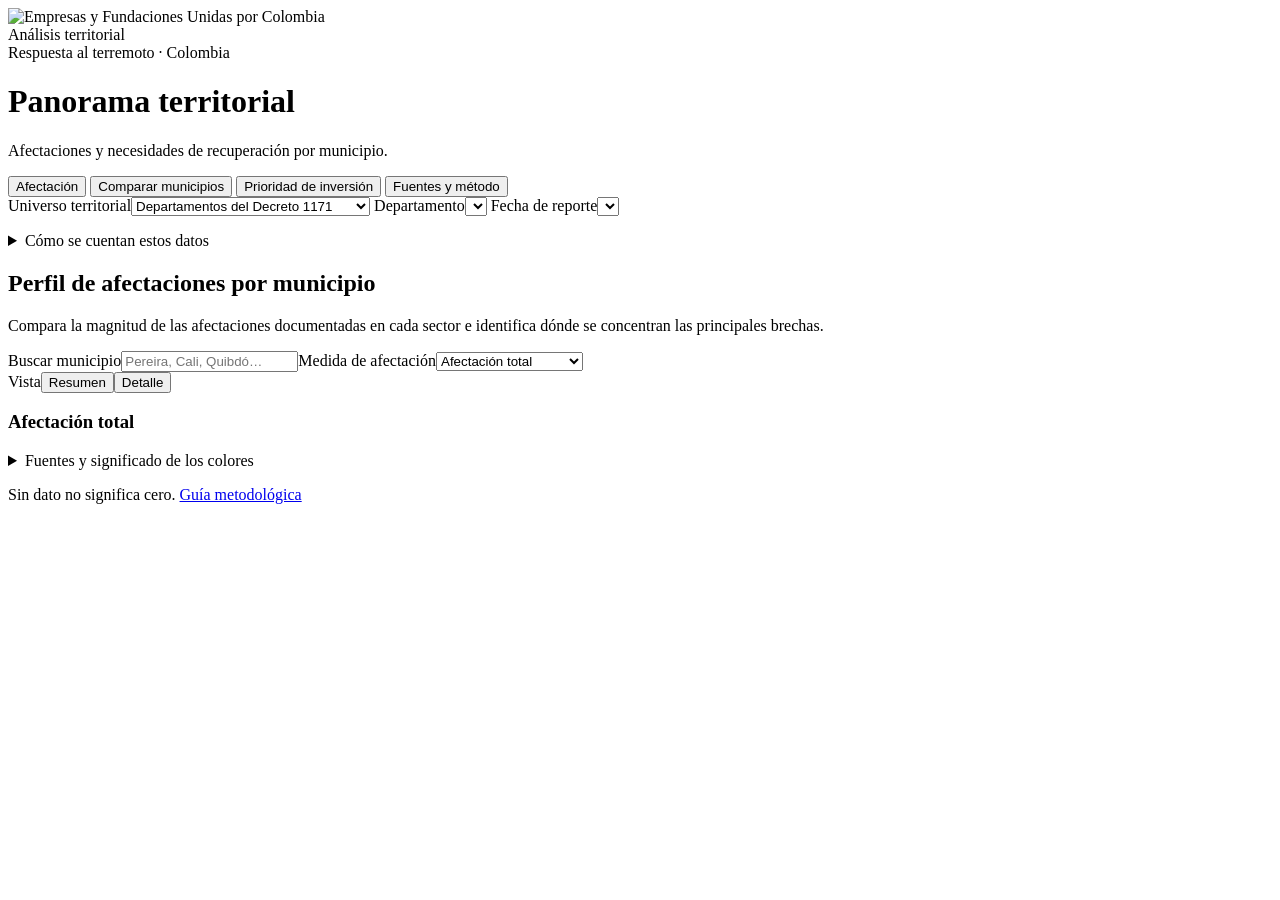
==== commit 75159e22: "Simplificar Afectación y mostrar proporciones educativas" ====
--- a/web/tablero.html
+++ b/web/tablero.html
@@ -10,7 +10,7 @@
 <main class="wrap">
 <header class="hero"><div class="kicker">Respuesta al terremoto · Colombia</div><h1>Panorama territorial</h1><p class="subtitle">Afectaciones y necesidades de recuperación por municipio.</p></header>
 <nav class="tab-nav" role="tablist" aria-label="Vistas del tablero">
-<button type="button" id="tab-prioridades" class="tab-btn active" role="tab" aria-selected="true" aria-controls="prioridades" data-tab="prioridades">Índice</button>
+<button type="button" id="tab-prioridades" class="tab-btn active" role="tab" aria-selected="true" aria-controls="prioridades" data-tab="prioridades">Afectación</button>
 <button type="button" id="tab-radar" class="tab-btn" role="tab" aria-selected="false" aria-controls="radar" data-tab="radar">Comparar municipios</button>
 <button type="button" id="tab-inversion" class="tab-btn" role="tab" aria-selected="false" aria-controls="inversion" data-tab="inversion">Prioridad de inversión</button>
 <button type="button" id="tab-rapida" class="tab-btn" role="tab" aria-selected="false" aria-controls="rapida" data-tab="rapida" hidden>Necesidad de recuperación temprana</button>
@@ -30,7 +30,6 @@
 <div class="section-head"><h2 id="profile-title">Perfil de afectaciones por municipio</h2></div>
 <p class="profile-intro">Compara la magnitud de las afectaciones documentadas en cada sector e identifica dónde se concentran las principales brechas.</p>
 <div class="filters profile-controls"><label>Buscar municipio<input id="matrix-search" type="search" placeholder="Pereira, Cali, Quibdó…" aria-controls="matrix percapita-matrix relative-matrix"></label><label>Medida de afectación<select id="affectation-mode" aria-controls="absolute-card percapita-card relative-card"><option value="absolute">Afectación total</option><option value="percapita">Afectación per cápita</option><option value="sectorial">Afectación relativa</option></select></label><div class="view-toggle" role="group" aria-label="Densidad de la tabla"><span class="view-toggle-label">Vista</span><span class="seg"><button type="button" data-density="compact" aria-pressed="true" title="Una línea por municipio, con la barra de puntaje de cada sector">Resumen</button><button type="button" data-density="detail" aria-pressed="false" title="Valores originales, fuente y evidencia de cada indicador">Detalle</button></span></div></div>
-<p class="scale-key">Puntajes de 0 a 100: un valor más alto indica mayor afectación en el índice, no un porcentaje de pérdidas. <button type="button" class="link" id="show-method">Cómo se calcula</button></p>
 <div class="matrix-card" id="absolute-card"><h3 id="matrix-title" class="sr-only">Afectación total</h3>
 <p id="priority-note" class="note"></p><details class="matrix-explanation"><summary>Fuentes y significado de los colores</summary><p id="matrix-caption" class="muted small"></p><p id="matrix-note" class="note"></p><p id="matrix-warning" class="note"></p></details><p id="matrix-count" class="note small" aria-live="polite"></p><div id="matrix" class="table-scroll" tabindex="0" role="region" aria-labelledby="matrix-title"></div></div>
 <section class="card" id="priority-detail" hidden aria-live="polite" aria-label="Descomposición de la prioridad municipal"></section>
@@ -125,6 +124,7 @@
 <div class="card" id="profile-card"><div class="section-head"><h2>Ficha territorial</h2><label class="profile-picker">Territorio<select id="territory"></select></label></div><p id="profile-note" class="note"></p><div id="profile-kpis" class="tiles compact"></div><div id="profile-table" class="table-scroll"></div><details><summary>Historial del indicador en este territorio</summary><div id="profile-trend"></div></details></div>
 </section>
 <section id="metodo" class="tab-panel" role="tabpanel" aria-labelledby="tab-metodo" hidden>
+<p class="scale-key">Puntajes de 0 a 100: un valor más alto indica mayor afectación en el índice, no un porcentaje de pérdidas.</p>
 <div id="priority-method" class="card"></div>
 <div class="card"><h2>Guía metodológica</h2><p>Definiciones, denominadores, límites, fuentes y lectura de los gráficos.</p><p><a href="docs/notas_metodologicas.docx" download>Descargar documento Word</a> · <a href="docs/notas_metodologicas.md" target="_blank" rel="noopener">Leer las notas</a></p></div>
 <div class="card"><h2>Cobertura de las fuentes</h2><div id="coverage-table" class="table-scroll"></div></div>
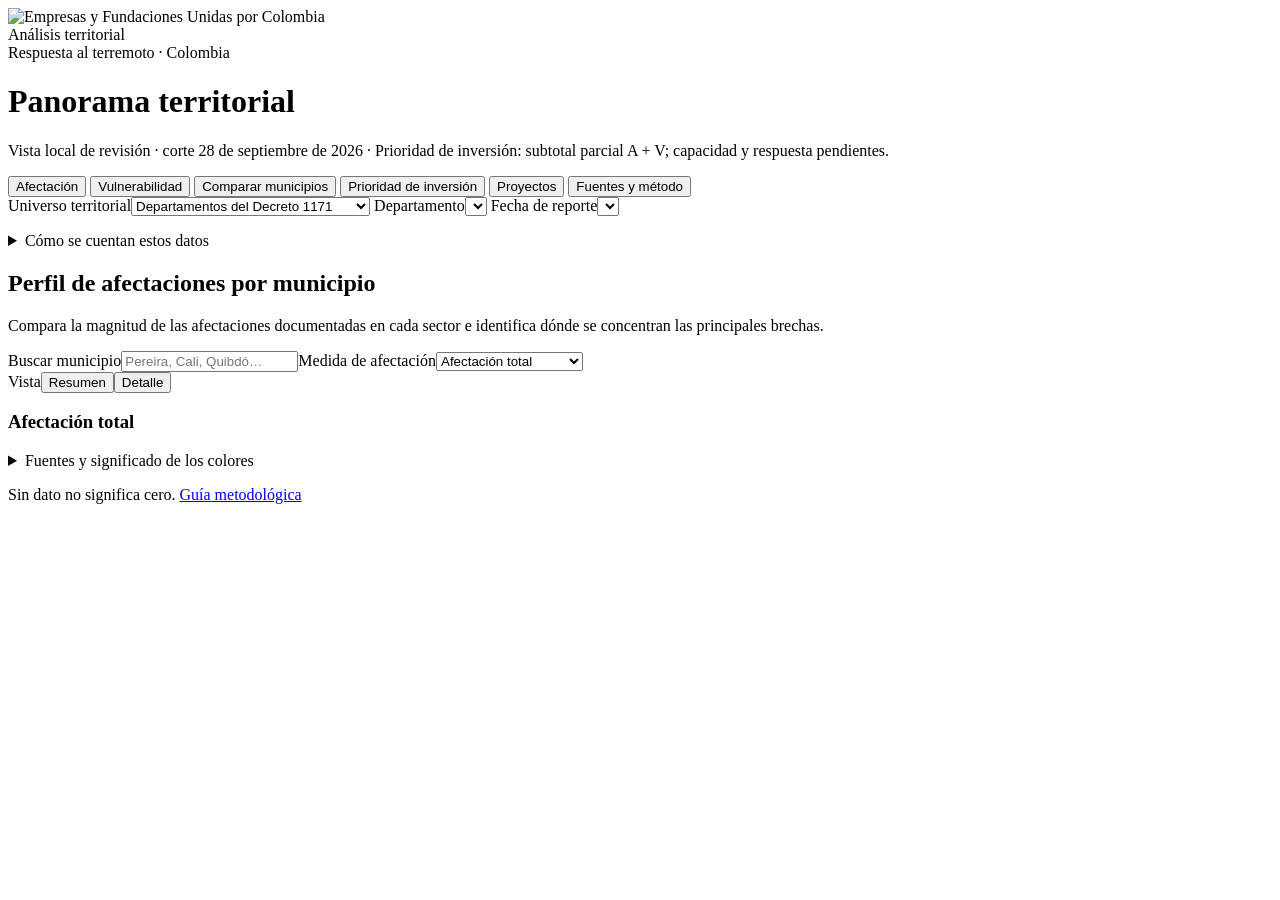
==== commit 912bc627: "Panorama territorial: tablero de referencia como código fuente y datos en formato compacto Parte de " ====
--- a/web/tablero.html
+++ b/web/tablero.html
@@ -4,17 +4,24 @@
 <title>Panorama territorial · Colombia</title>
 <meta name="theme-color" content="#013a51"><link rel="icon" type="image/webp" href="__ICONO__">
 <script>try{if(window.self!==window.top)document.documentElement.classList.add('embedded')}catch(e){document.documentElement.classList.add('embedded')}</script>
-<style>__STYLE__</style><style>__BRAND__</style></head>
+<style>__STYLE__</style><style>__BRAND__</style><style>__PROJECTS_STYLE__</style><style>__INVESTMENT_RANK_STYLE__</style><style>__INVESTMENT_CARDS_STYLE__</style>
+<style id="vulnerabilidad-styles">__VULNERABILITY_STYLE__</style>
+<style id="prioridad-av-styles">__PARTIAL_PRIORITY_STYLE__</style>
+
+<style id="priority-explainer-style">__PRIORITY_EXPLAINER_STYLE__</style>
+</head>
 <body><div class="brandbar"><div class="brandbar-in"><img class="brand-logo" src="__LOGO__" alt="Empresas y Fundaciones Unidas por Colombia" width="900" height="212">
 <div class="statusbar"><span class="pill">Análisis territorial</span><span id="capture-label"></span><span id="build-label" class="muted"></span></div></div></div>
 <main class="wrap">
-<header class="hero"><div class="kicker">Respuesta al terremoto · Colombia</div><h1>Panorama territorial</h1><p class="subtitle">Afectaciones y necesidades de recuperación por municipio.</p></header>
+<header class="hero"><div class="kicker">Respuesta al terremoto · Colombia</div><h1>Panorama territorial</h1><p class="subtitle">Vista local de revisión · corte 28 de septiembre de 2026 · Prioridad de inversión: subtotal parcial A + V; capacidad y respuesta pendientes.</p></header>
 <nav class="tab-nav" role="tablist" aria-label="Vistas del tablero">
 <button type="button" id="tab-prioridades" class="tab-btn active" role="tab" aria-selected="true" aria-controls="prioridades" data-tab="prioridades">Afectación</button>
+<button type="button" id="tab-vulnerabilidad" class="tab-btn" role="tab" aria-selected="false" aria-controls="vulnerabilidad" data-tab="vulnerabilidad">Vulnerabilidad</button>
 <button type="button" id="tab-radar" class="tab-btn" role="tab" aria-selected="false" aria-controls="radar" data-tab="radar">Comparar municipios</button>
 <button type="button" id="tab-inversion" class="tab-btn" role="tab" aria-selected="false" aria-controls="inversion" data-tab="inversion">Prioridad de inversión</button>
 <button type="button" id="tab-rapida" class="tab-btn" role="tab" aria-selected="false" aria-controls="rapida" data-tab="rapida" hidden>Necesidad de recuperación temprana</button>
 <button type="button" id="tab-diagnostico" class="tab-btn" role="tab" aria-selected="false" aria-controls="diagnostico" data-tab="diagnostico" hidden>Diagnóstico territorial</button>
+<button type="button" id="tab-proyectos" class="tab-btn" role="tab" aria-selected="false" aria-controls="proyectos" data-tab="proyectos">Proyectos</button>
 <button type="button" id="tab-metodo" class="tab-btn" role="tab" aria-selected="false" aria-controls="metodo" data-tab="metodo">Fuentes y método</button>
 </nav>
 <div id="global-filters" class="filters global">
@@ -61,20 +68,69 @@
 <p class="radar-table-hint">Compara cada indicador en la misma fila. Pulsa un puntaje de dimensión para consultar su cálculo.</p><div id="radar-relative-sectors" class="radar-comparison table-scroll" tabindex="0" role="region" aria-label="Comparación de dimensiones e indicadores, afectación relativa"></div>
 <dialog id="radar-relative-method-dialog" class="radar-method-dialog" aria-labelledby="radar-relative-method-title"><header class="radar-dialog-head"><h2 id="radar-relative-method-title">Cómo se calcula · afectación relativa</h2><button type="button" class="secondary" data-radar-close autofocus>Cerrar</button></header><section id="radar-relative-inspector" class="radar-inspector" aria-label="Cálculo relativo con denominador propio del punto seleccionado"></section></dialog></div>
 </section>
+<section id="vulnerabilidad" class="tab-panel" role="tabpanel" aria-labelledby="tab-vulnerabilidad" hidden>
+  <header class="vuln-heading"><div><div class="kicker">Contexto estructural · tres pesos iguales</div><h2>Vulnerabilidad</h2><p class="note">IPM, ruralidad y dependencia demográfica. Mayor puntaje, mayor vulnerabilidad relativa.</p></div><span class="vuln-baseline">Base nacional fija · 1.101 municipios</span></header>
+  <div class="filters vuln-filters">
+    <label>Ámbito territorial<select id="vuln-scope"><option value="all">Nacional · referencia 1.101</option><option value="decree">Departamentos del Decreto 1171</option><option value="simat5">Cinco departamentos</option></select></label>
+    <label>Departamento<select id="vuln-dept"></select></label>
+    <label>Municipio<select id="vuln-municipality"></select></label>
+  </div>
+  <section id="vuln-profile" class="card" aria-label="Perfil de vulnerabilidad del municipio seleccionado" tabindex="-1"></section>
+  <section class="card">
+    <div class="vuln-ranking-head"><div><h3>Ranking municipal</h3><p class="small muted">Orden descendente de V · puestos y percentiles nacionales, incluso al filtrar.</p></div><div class="vuln-ranking-actions"><label class="search">Buscar en el ranking<input id="vuln-search" type="search" placeholder="Municipio, departamento o DIVIPOLA" autocomplete="off"></label><button type="button" id="vuln-reset" class="secondary">Limpiar filtros</button></div></div>
+    <p id="vuln-count" class="small muted" role="status" aria-live="polite"></p>
+    <div id="vuln-ranking" class="table-scroll" tabindex="0" role="region" aria-label="Tabla de ranking municipal de vulnerabilidad"></div>
+    <button type="button" id="vuln-more" class="secondary">Ver 50 más</button>
+  </section>
+  <details class="vuln-method"><summary>Fuentes y método · CNPV 2018 · referencia nacional fija</summary>
+    <p class="formula">V = (pIPM + pRuralidad + pDependencia) / 3<br>p = 100 × (rango medio ascendente − 1) / (1.101 − 1)</p>
+    <p>Los tres componentes pesan exactamente ⅓. Los percentiles 0–100 se fijan sobre 1.101 municipios y distritos de la geografía CNPV 2018, con igual peso por municipio y rango medio para empates. No se recalculan por búsqueda, departamento ni ámbito. Los puestos ordenan V de mayor a menor; los empates comparten puesto. Un percentil no es un porcentaje de personas vulnerables.</p>
+    <p>IPM: porcentaje de población en pobreza multidimensional censal. Ruralidad: 100 × (población en centros poblados + rural disperso) / población total censada. Dependencia: 100 × (personas de 0–14 + 65 y más) / personas de 15–64; puede superar 100. No usa el corte de 60 años. La demografía corresponde a personas efectivamente censadas, no a proyecciones.</p>
+    <p>Enlace por DIVIPOLA de cinco dígitos. La referencia excluye 20 áreas no municipalizadas de 2018 y la isla de San Andrés. Territorios sin registro comparable, como Barrancominas y Nuevo Belén de Bajirá, se muestran sin dato; no se heredan valores ni se reemplazan por cero. No se calculan índices departamentales.</p>
+    <p>Fuentes: <a href="https://www.dane.gov.co/index.php/estadisticas-por-tema/pobreza-y-condiciones-de-vida/pobreza-y-desigualdad/medida-de-pobreza-multidimensional-de-fuente-censal" target="_blank" rel="noopener">DANE · IPM censal 2018</a> · <a href="https://www.dane.gov.co/files/censo2018/informacion-tecnica/PERSONAS_DEMOGRAFICO_Cuadros_CNPV_2018.xlsx" target="_blank" rel="noopener">DANE · CNPV 2018, cuadro 1PM</a>. Datos integrados en este archivo; no se requieren consultas en línea.</p>
+    <p>Ejercicio metodológico, no índice oficial DANE. Esta pestaña no modifica Afectación (sin IPM). Vulnerabilidad aporta el 25 % al subtotal parcial A + V de Prioridad de inversión; capacidad y respuesta siguen pendientes y el índice final aún no se calcula.</p>
+  </details>
+</section>
+
 <section id="inversion" class="tab-panel" role="tabpanel" aria-labelledby="tab-inversion" hidden>
-<div class="card inv-intro">
-<div><div class="kicker">Municipios · Exploración por dimensión</div>
-<h2>Primero, conozcamos el municipio</h2>
-<p>Cuatro sectores —educación, vivienda, salud e infraestructura— y un bloque de vulnerabilidad territorial para conocer el municipio antes de priorizar inversiones.</p>
-<p class="note">Sin puntajes ni ponderaciones. Los gráficos describen los datos disponibles.</p></div>
-<div class="inv-picker" id="investment-picker">
-<label for="investment-search">Buscar municipio</label>
-<div class="inv-search-wrap"><input id="investment-search" type="text" role="combobox" aria-autocomplete="list" aria-expanded="false" aria-controls="investment-options" autocomplete="off" placeholder="Nombre, departamento o código DANE"><button type="button" id="investment-toggle" aria-label="Mostrar municipios" aria-controls="investment-options" aria-expanded="false">▾</button></div>
-<div id="investment-dropdown" class="inv-dropdown" hidden><div id="investment-options" role="listbox" aria-label="Municipios"></div><p id="investment-search-status" class="small" role="status"></p></div>
-</div></div>
-<div id="investment-heading" class="inv-heading" aria-live="polite" aria-atomic="true"></div>
-<div id="investment-cards" class="inv-grid"></div>
-<div class="card inv-sources"><details><summary>Fuentes, alcance y lectura de los datos</summary><div id="investment-sources"></div></details></div>
+<header class="inv-rank-header"><div class="kicker">Lectura territorial y temática</div><h2>Prioridad de inversión</h2><p>Afectación total y vulnerabilidad, con los pesos del documento metodológico.</p><div class="inv-rank-notice"><strong>Subtotal parcial · A 35 % + V 25 %</strong><span>Máximo parcial: 60 de 100 puntos. Capacidad y respuesta pendientes (40 %). No es el índice final y los pesos no se renormalizan.</span></div></header>
+<div class="inv-rank-controls filters"><label>Municipio seleccionado<select id="inv-rank-municipality" aria-controls="inv-rank-detail"></select></label></div>
+<div class="card inv-rank-layout"><section class="inv-rank-ranking" aria-labelledby="inv-rank-title"><h3 id="inv-rank-title">Top 10 municipios · Subtotal parcial A + V</h3><p class="note small" id="inv-rank-note"></p><p class="inv-rank-key"><span><i></i>Documentado</span><span><i></i>Posible por faltantes de A</span><span>Puntos del total · máximo parcial 60</span></p><div id="inv-ranking-list"></div><p class="small muted" id="inv-rank-count" aria-live="polite"></p><p class="small muted">El filtro de departamento conserva los puntajes y puestos del universo seleccionado; no cambia las referencias. El selector permite consultar otros municipios y no modifica el top 10.</p></section><section id="inv-rank-detail" class="inv-rank-profile" aria-label="Ficha del municipio seleccionado" aria-live="polite"></section></div>
+<dialog id="inv-rank-dialog" class="inv-rank-dialog" aria-labelledby="inv-rank-dialog-title"><header><h2 id="inv-rank-dialog-title"></h2><button type="button" id="inv-rank-dialog-close" class="secondary" autofocus>Cerrar ficha</button></header><div id="inv-rank-dialog-body"></div></dialog>
+<section id="inv-rank-exploration" class="priority-explainer" aria-labelledby="priority-explainer-title">
+<header class="priority-explainer-header"><div class="kicker">Cómo se construye la prioridad</div><h2 id="priority-explainer-title">¿Qué explica la prioridad de un municipio?</h2><p>Cuatro dimensiones, con pesos de 35 %, 25 %, 20 % y 20 %. Hoy están integradas Afectación y Vulnerabilidad.</p></header>
+<div class="priority-dimensions">
+<article class="priority-dimension priority-dimension-a" aria-labelledby="priority-dimension-a-title">
+<div class="priority-dimension-top"><span class="priority-weight">35 %</span><span class="priority-state">Integrado</span></div>
+<h3 id="priority-dimension-a-title">1. Afectación</h3><p class="priority-dimension-question">¿Qué tan fuerte fue el impacto?</p>
+<p>Se reutiliza la <strong>Afectación total</strong> del tablero: impacto humano, vivienda, salud, educación e infraestructura.</p>
+<div class="priority-dimension-rule"><span>Puntaje vigente</span><strong>A = Afectación total</strong><p>Sin cambiar su fórmula. Conserva el rango por datos faltantes.</p></div>
+</article>
+<article class="priority-dimension priority-dimension-v" aria-labelledby="priority-dimension-v-title">
+<div class="priority-dimension-top"><span class="priority-weight">25 %</span><span class="priority-state">Integrado</span></div>
+<h3 id="priority-dimension-v-title">2. Vulnerabilidad previa</h3><p class="priority-dimension-question">¿Qué condiciones existían antes del evento?</p>
+<ul class="priority-thirds"><li><strong>⅓</strong><span>Percentil de IPM</span></li><li><strong>⅓</strong><span>Percentil de ruralidad</span></li><li><strong>⅓</strong><span>Percentil de dependencia demográfica</span></li></ul>
+<div class="priority-dimension-rule"><span>Tres componentes con el mismo peso</span><strong>V = (pIPM + pRuralidad + pDependencia) / 3</strong><p>Percentiles nacionales fijos: 1.101 municipios · CNPV 2018. No se promedian las tasas crudas.</p></div>
+</article>
+<article class="priority-dimension priority-dimension-c" aria-labelledby="priority-dimension-c-title">
+<div class="priority-dimension-top"><span class="priority-weight">20 %</span><span class="priority-state priority-state-pending">Pendiente de integrar</span></div>
+<h3 id="priority-dimension-c-title">3. Capacidad propia</h3><p class="priority-dimension-question">¿Con qué capacidad fiscal cuenta el municipio?</p>
+<p>La metodología contempla la brecha de capacidad propia a partir del <strong>Índice de Desempeño Fiscal (IDF)</strong>.</p>
+<div class="priority-dimension-rule"><span>Metodología prevista</span><strong>Brecha de capacidad = 100 − IDF</strong><p>El IDF aún no está integrado al cálculo del tablero.</p></div>
+</article>
+<article class="priority-dimension priority-dimension-r" aria-labelledby="priority-dimension-r-title">
+<div class="priority-dimension-top"><span class="priority-weight">20 %</span><span class="priority-state priority-state-pending">Pendiente de integrar</span></div>
+<h3 id="priority-dimension-r-title">4. Respuesta efectiva</h3><p class="priority-dimension-question">¿Qué respuesta está llegando al territorio?</p>
+<p>La metodología considera intervenciones <strong>en ejecución y atribuibles al municipio</strong>, para medir la brecha de respuesta.</p>
+<div class="priority-dimension-rule"><span>Componente pendiente</span><strong>Brecha de respuesta efectiva</strong><p>Los proyectos visibles no se convierten automáticamente en un puntaje.</p></div>
+</article>
+</div>
+<div class="priority-formulas">
+<div class="priority-formula-planned"><span class="priority-formula-label">Fórmula completa de la metodología · aún no calculada</span><p><strong>Índice =</strong> <span>0,35 A</span> + <span>0,25 V</span> + <span>0,20 Brecha de capacidad</span> + <span>0,20 Brecha de respuesta</span></p></div>
+<div class="priority-formula-current"><span class="priority-formula-label">Lo que calcula hoy el tablero</span><p><strong>Subtotal vigente = 0,35 A + 0,25 V</strong></p><span>Máximo: <strong>60 de 100 puntos</strong>, sin renormalizar. El 40 % pendiente no se sustituye por cero.</span></div>
+</div>
+<p class="priority-explainer-note">Los pesos iguales corresponden solo a los tres componentes de V, no a las cuatro dimensiones. Esta explicación no cambia el ranking: se mantiene Afectación total, sin selector temático.</p>
+</section>
 </section>
 <section id="rapida" class="tab-panel" role="tabpanel" aria-labelledby="tab-rapida" hidden>
 <p class="note">Puntaje original de PNUD/UNGRD.</p>
@@ -103,7 +159,7 @@
 <div class="dimension-layout"><div id="dimension-chart"></div><section id="dimension-detail" class="radar-inspector" aria-live="polite" aria-label="Municipio y dimensión seleccionados en la dispersión"></section></div>
 <div id="dimension-stats" class="table-scroll" tabindex="0" role="region" aria-label="Correlaciones de cada dimensión con PNUD"></div>
 <details><summary>Municipios y valores usados</summary><div id="dimension-table" class="table-scroll"></div></details>
-<dialog id="dimension-method-dialog" class="radar-method-dialog" aria-labelledby="dimension-method-title"><header class="radar-dialog-head"><h2 id="dimension-method-title">Cómo leer las dimensiones frente a PNUD</h2><button type="button" class="secondary" id="dimension-method-close" autofocus>Cerrar</button></header><div class="radar-inspector"><p><b>Eje horizontal:</b> puntaje documentado de la dimensión, entre 0 y 100, en la versión absoluta, per cápita o relativa seleccionada. Es el puntaje sectorial antes de aplicar el peso de 1/5 y el IPM al índice global; no es su aporte en puntos al total.</p><p><b>Eje vertical:</b> puntaje de necesidad de recuperación temprana de PNUD, en su escala original. Un municipio puede aparecer en varios colores, siempre con el mismo valor vertical.</p><p>Cada color tiene su propia recta de ajuste, Pearson r, R² y Spearman. No se mezclan los puntos de las cinco dimensiones para calcular una única correlación. R² es la proporción de variación recogida por el ajuste lineal con intercepto; no es un porcentaje de aciertos. La asociación no mide un efecto causal.</p><p>Se usan los pares disponibles de cada dimensión. Sus cantidades y municipios pueden diferir: una correlación mayor con pocos casos no es una comparación equivalente. Sin dato sectorial no se dibuja un cero; un cero documentado sí aparece. Los puntajes parciales conservan su valor documentado, sin redistribuir pesos, y se identifican al seleccionar el punto y en la tabla.</p><p>Las casillas solo ocultan o muestran series. No cambian los puntajes, los pesos ni el ranking del tablero. El departamento y el universo delimitan los municipios del análisis; la búsqueda solo resalta puntos y no cambia las correlaciones. Los máximos de referencia permanecen fijados por el modelo.</p></div></dialog>
+<dialog id="dimension-method-dialog" class="radar-method-dialog" aria-labelledby="dimension-method-title"><header class="radar-dialog-head"><h2 id="dimension-method-title">Cómo leer las dimensiones frente a PNUD</h2><button type="button" class="secondary" id="dimension-method-close" autofocus>Cerrar</button></header><div class="radar-inspector"><p><b>Eje horizontal:</b> puntaje documentado de la dimensión, entre 0 y 100, en la versión absoluta, per cápita o relativa seleccionada. Es el puntaje sectorial antes de aplicar su peso de 1/5 en Afectación; no es su aporte en puntos al total. Afectación no incorpora el IPM.</p><p><b>Eje vertical:</b> puntaje de necesidad de recuperación temprana de PNUD, en su escala original. Un municipio puede aparecer en varios colores, siempre con el mismo valor vertical.</p><p>Cada color tiene su propia recta de ajuste, Pearson r, R² y Spearman. No se mezclan los puntos de las cinco dimensiones para calcular una única correlación. R² es la proporción de variación recogida por el ajuste lineal con intercepto; no es un porcentaje de aciertos. La asociación no mide un efecto causal.</p><p>Se usan los pares disponibles de cada dimensión. Sus cantidades y municipios pueden diferir: una correlación mayor con pocos casos no es una comparación equivalente. Sin dato sectorial no se dibuja un cero; un cero documentado sí aparece. Los puntajes parciales conservan su valor documentado, sin redistribuir pesos, y se identifican al seleccionar el punto y en la tabla.</p><p>Las casillas solo ocultan o muestran series. No cambian los puntajes, los pesos ni el ranking del tablero. El departamento y el universo delimitan los municipios del análisis; la búsqueda solo resalta puntos y no cambia las correlaciones. Los máximos de referencia permanecen fijados por el modelo.</p></div></dialog>
 </section>
 </div>
 <details class="card"><summary id="rapida-missing-title">Municipios sin necesidad de recuperación temprana evaluada</summary><p class="note">Su ausencia del ranking no significa necesidad baja.</p><div id="rapida-missing-table" class="table-scroll"></div></details>
@@ -123,6 +179,7 @@
 </div>
 <div class="card" id="profile-card"><div class="section-head"><h2>Ficha territorial</h2><label class="profile-picker">Territorio<select id="territory"></select></label></div><p id="profile-note" class="note"></p><div id="profile-kpis" class="tiles compact"></div><div id="profile-table" class="table-scroll"></div><details><summary>Historial del indicador en este territorio</summary><div id="profile-trend"></div></details></div>
 </section>
+<section id="proyectos" class="tab-panel" role="tabpanel" aria-labelledby="tab-proyectos" hidden><div id="projects-app"></div></section>
 <section id="metodo" class="tab-panel" role="tabpanel" aria-labelledby="tab-metodo" hidden>
 <p class="scale-key">Puntajes de 0 a 100: un valor más alto indica mayor afectación en el índice, no un porcentaje de pérdidas.</p>
 <div id="priority-method" class="card"></div>
@@ -135,6 +192,16 @@
 <footer><span id="footer-capture"></span><span>Sin dato no significa cero. <a href="docs/notas_metodologicas.docx" download>Guía metodológica</a></span></footer>
 <noscript><p>Activa JavaScript para filtrar y consultar el tablero. Los datos originales están en <a href="indicadores_largo_no_calculo.csv">el inventario CSV</a>.</p></noscript>
 </main><script>__PRESENTATION__</script><script>__MODEL__</script><script>__CRITICAL_ENROLLMENT__</script><script>__HEALTH_PRESSURE__
-__DENOMINATORS__</script><script>__PRIORITY_MODEL__</script><script>const DATA=__DATA__;</script><script>__RADAR__</script><script>__RELATIVE__</script><script>__COMPARISON__</script><script>__INVESTMENT__</script><script>__APP__</script></body></html>
-
-
+__DENOMINATORS__</script><script>__PRIORITY_MODEL__</script><script>__DATA_CODEC__
+const DATA=Datos.expandir(__DATA__);</script><script>__RADAR__</script><script>__RELATIVE__</script><script>__COMPARISON__</script><script>__INVESTMENT__</script><script>__PARTIAL_PRIORITY__</script><script>__PROJECTS__
+const PROJECTS_DATA=__PROJECTS_DATA__;
+</script><script>__APP__</script><script>window.addEventListener("load",()=>document.getElementById("tab-inversion").click());</script>
+<script id="vulnerabilidad-module">__VULNERABILITY__</script>
+<script id="vulnerabilidad-data" type="application/json">__VULNERABILITY_DATA__</script>
+<script id="vulnerabilidad-init">
+const vulnerabilityExplorer=VulnerabilidadMunicipal.mount(JSON.parse(document.getElementById("vulnerabilidad-data").textContent),DATA,{decreeNames:model.decree(DATA.latest)});
+investmentRanking?.setVulnerabilityModel(vulnerabilityExplorer.model);
+</script>
+</body></html>
+
+
